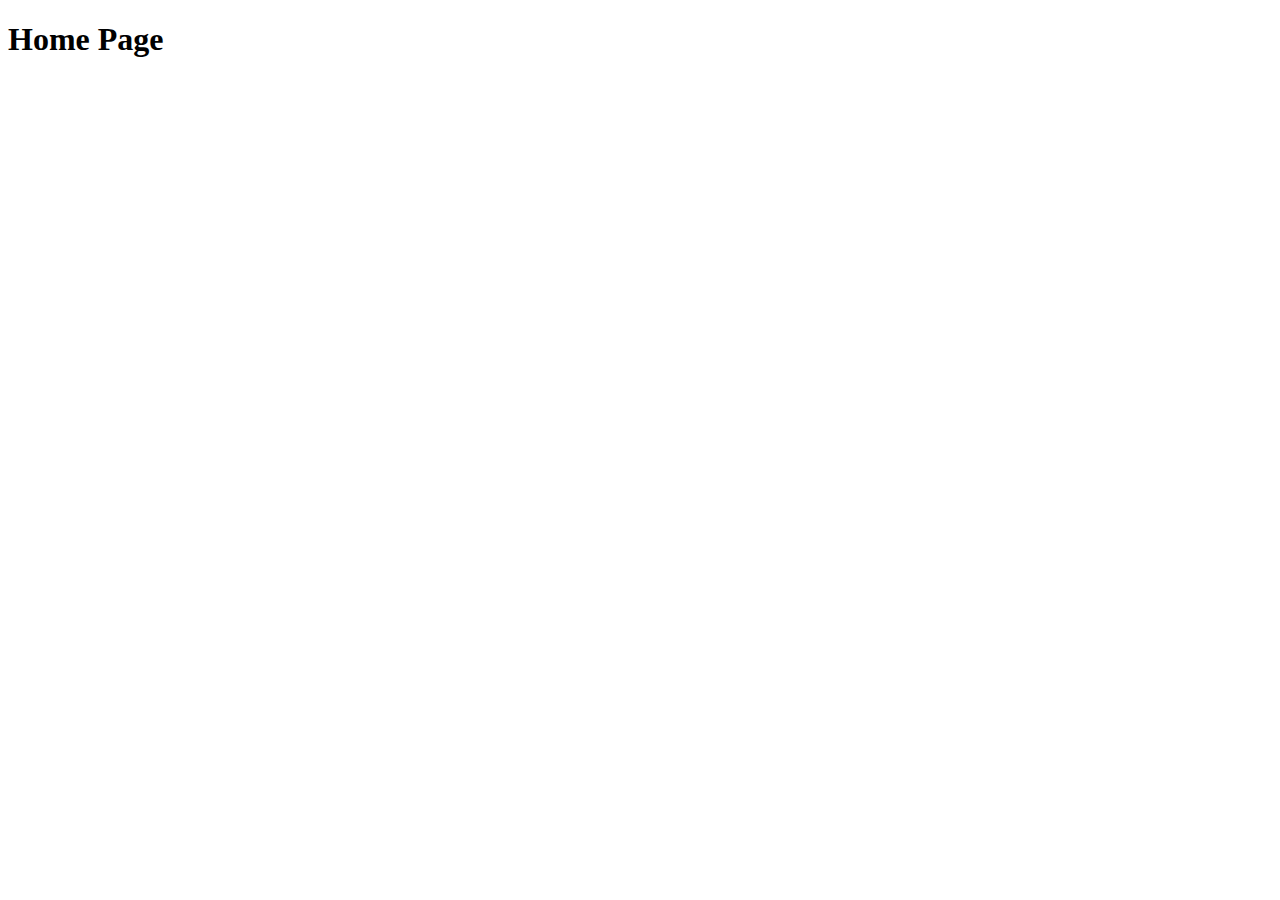
==== index.html @ c5b41bb3 "Also updated index" ====
<!DOCTYPE html>
<html lang="en">
<head>
    <meta charset="UTF-8">
    <meta http-equiv="X-UA-Compatible" content="IE=edge">
    <meta name="viewport" content="width=device-width, initial-scale=1.0">
    <title>Title</title>
</head>
<body>
    <h1>Home Page</h1>
</body>
</html>
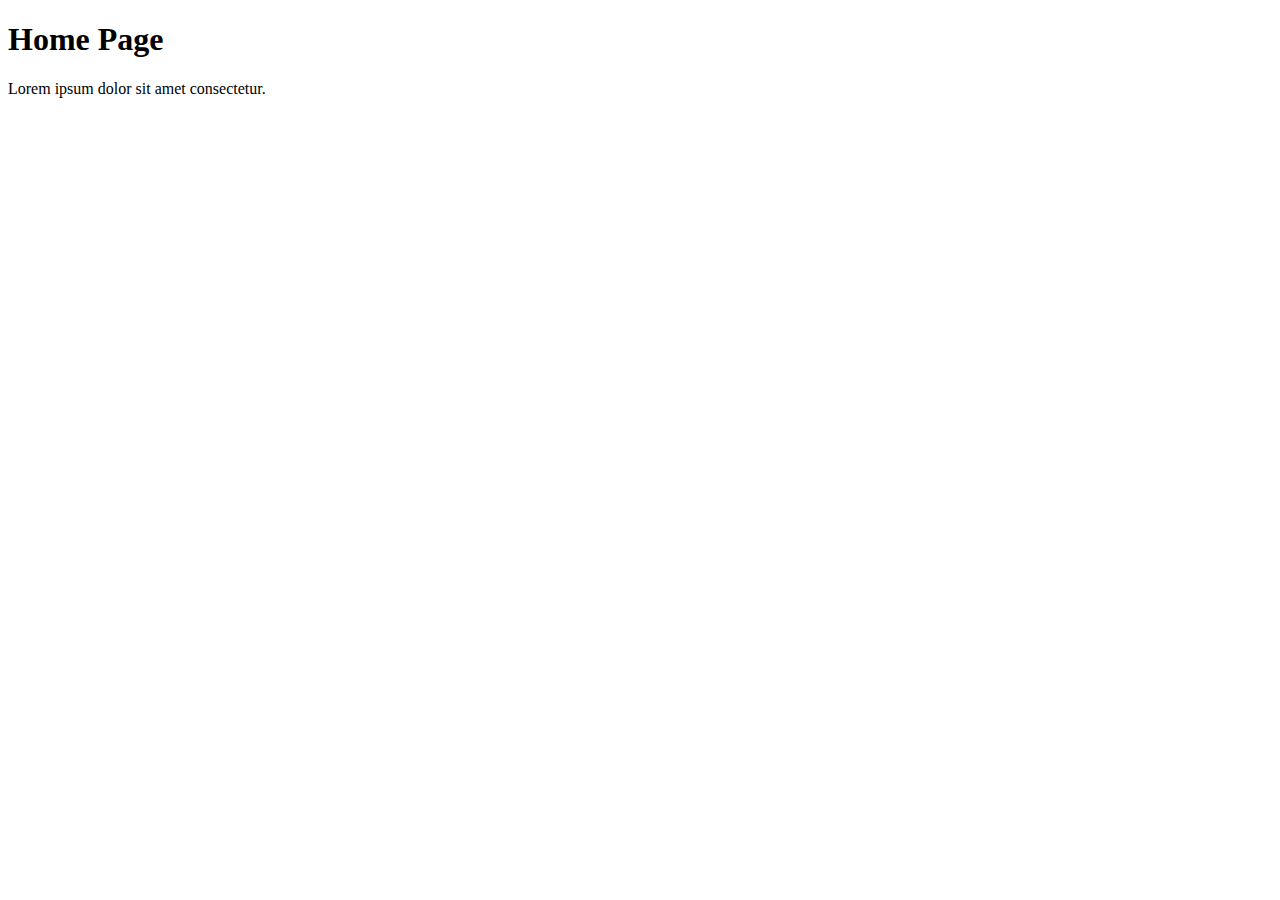
==== commit 2b710f7f: "Restored to try stash" ====
--- a/index.html
+++ b/index.html
@@ -8,5 +8,6 @@
 </head>
 <body>
     <h1>Home Page</h1>
+    <p>Lorem ipsum dolor sit amet consectetur.</p>
 </body>
 </html>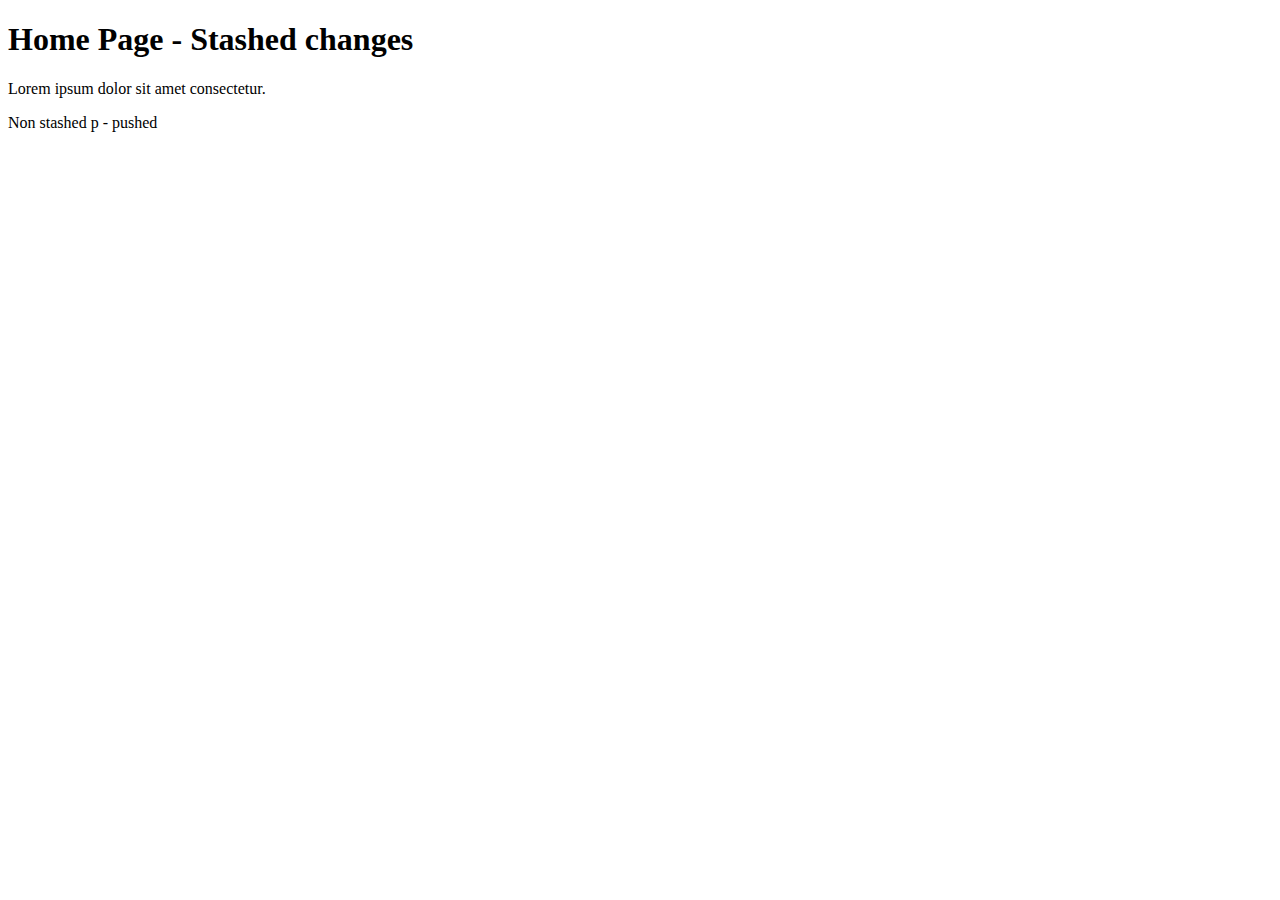
==== commit bad8581f: "Non stashed changes" ====
--- a/index.html
+++ b/index.html
@@ -4,10 +4,11 @@
     <meta charset="UTF-8">
     <meta http-equiv="X-UA-Compatible" content="IE=edge">
     <meta name="viewport" content="width=device-width, initial-scale=1.0">
-    <title>Title</title>
+    <title>Title | Stashed</title>
 </head>
 <body>
-    <h1>Home Page</h1>
+    <h1>Home Page - Stashed changes</h1>
     <p>Lorem ipsum dolor sit amet consectetur.</p>
+    <p>Non stashed p - pushed</p>
 </body>
 </html>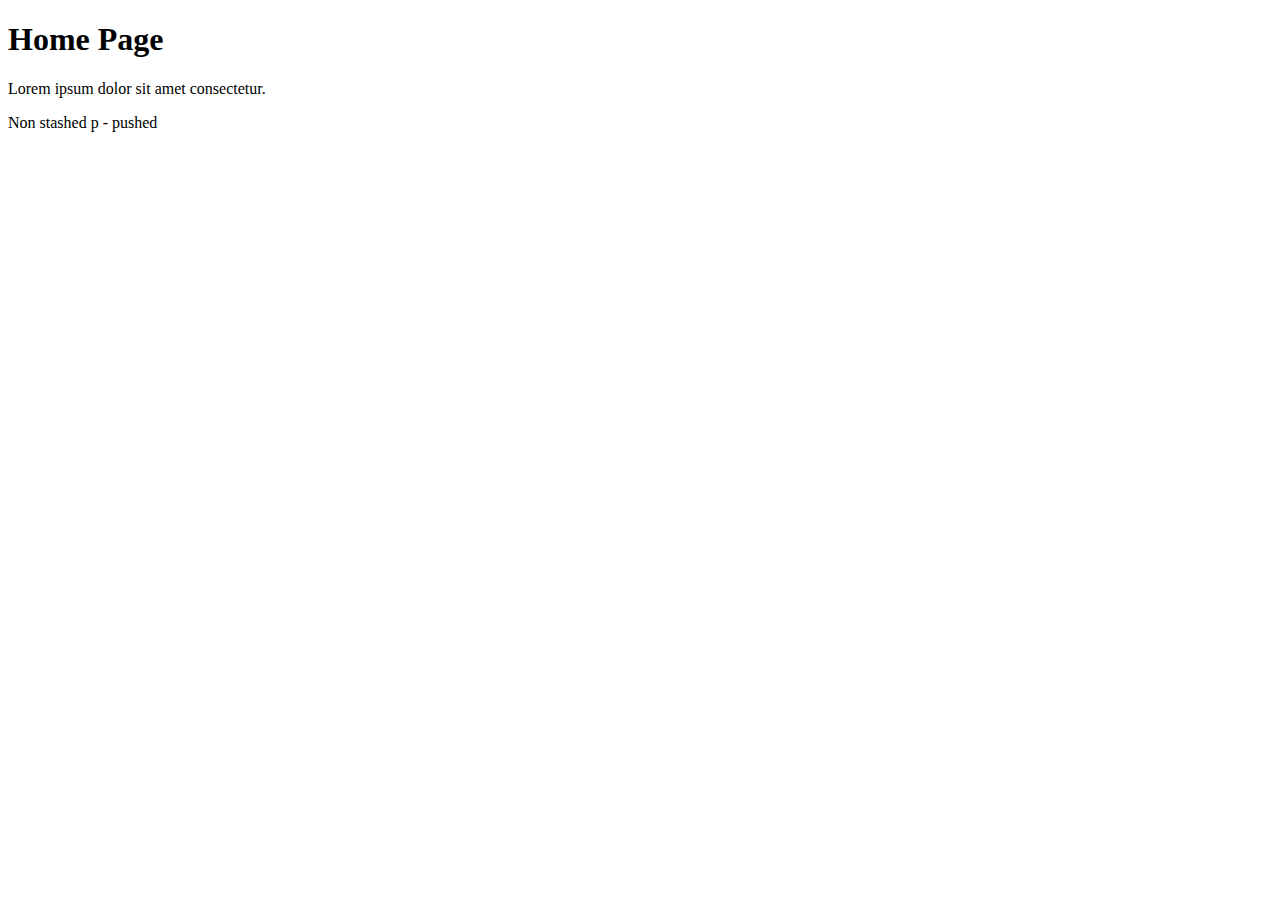
==== commit 7471ab82: "Restoring upto non-stashed changes" ====
--- a/index.html
+++ b/index.html
@@ -7,7 +7,7 @@
     <title>Title | Stashed</title>
 </head>
 <body>
-    <h1>Home Page - Stashed changes</h1>
+    <h1>Home Page</h1>
     <p>Lorem ipsum dolor sit amet consectetur.</p>
     <p>Non stashed p - pushed</p>
 </body>
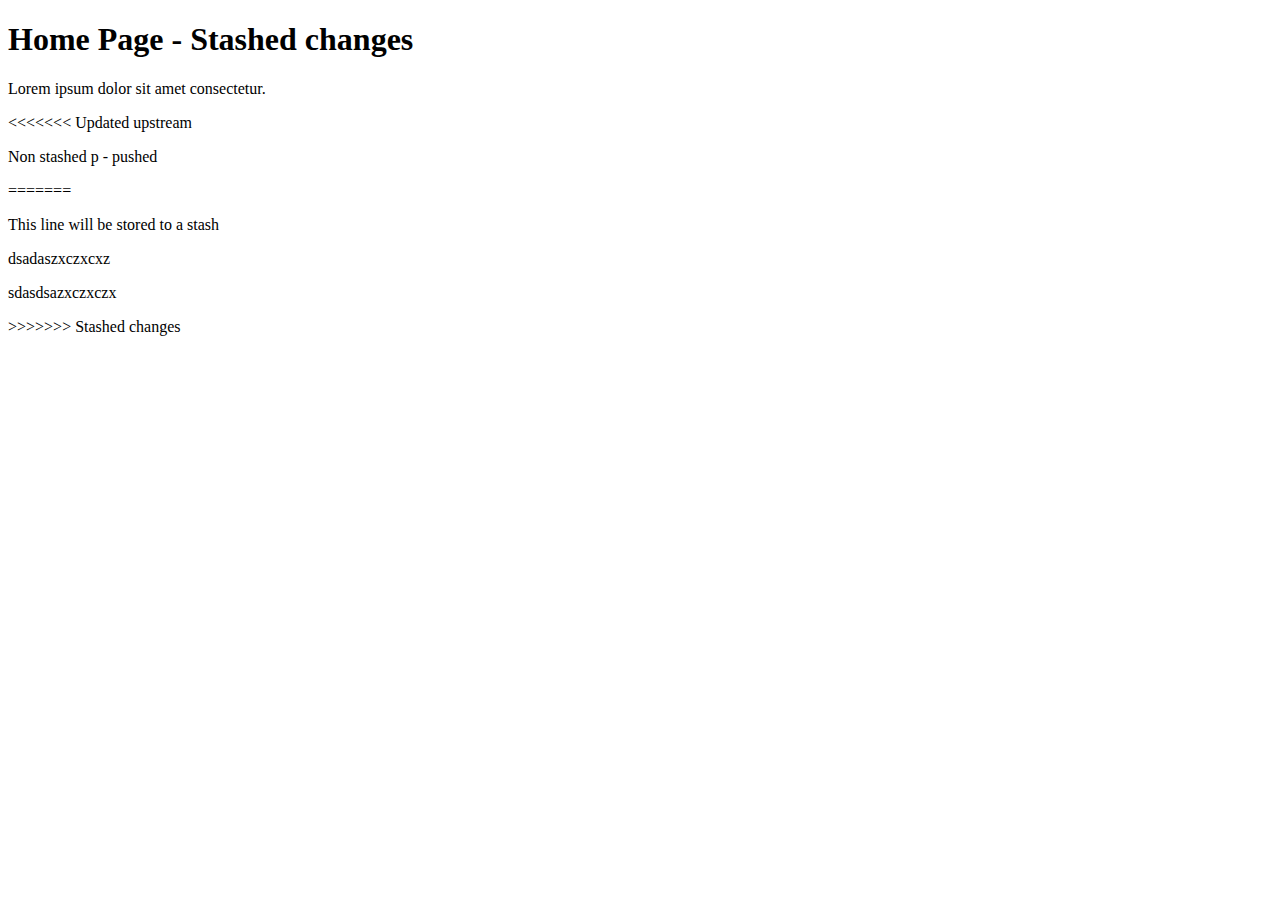
==== commit e807b1dd: "Restored to stash save" ====
--- a/index.html
+++ b/index.html
@@ -7,8 +7,14 @@
     <title>Title | Stashed</title>
 </head>
 <body>
-    <h1>Home Page</h1>
+    <h1>Home Page - Stashed changes</h1>
     <p>Lorem ipsum dolor sit amet consectetur.</p>
+<<<<<<< Updated upstream
     <p>Non stashed p - pushed</p>
+=======
+    <p>This line will be stored to a stash</p>
+    <p>dsadaszxczxcxz</p>
+    <p>sdasdsazxczxczx</p>
+>>>>>>> Stashed changes
 </body>
 </html>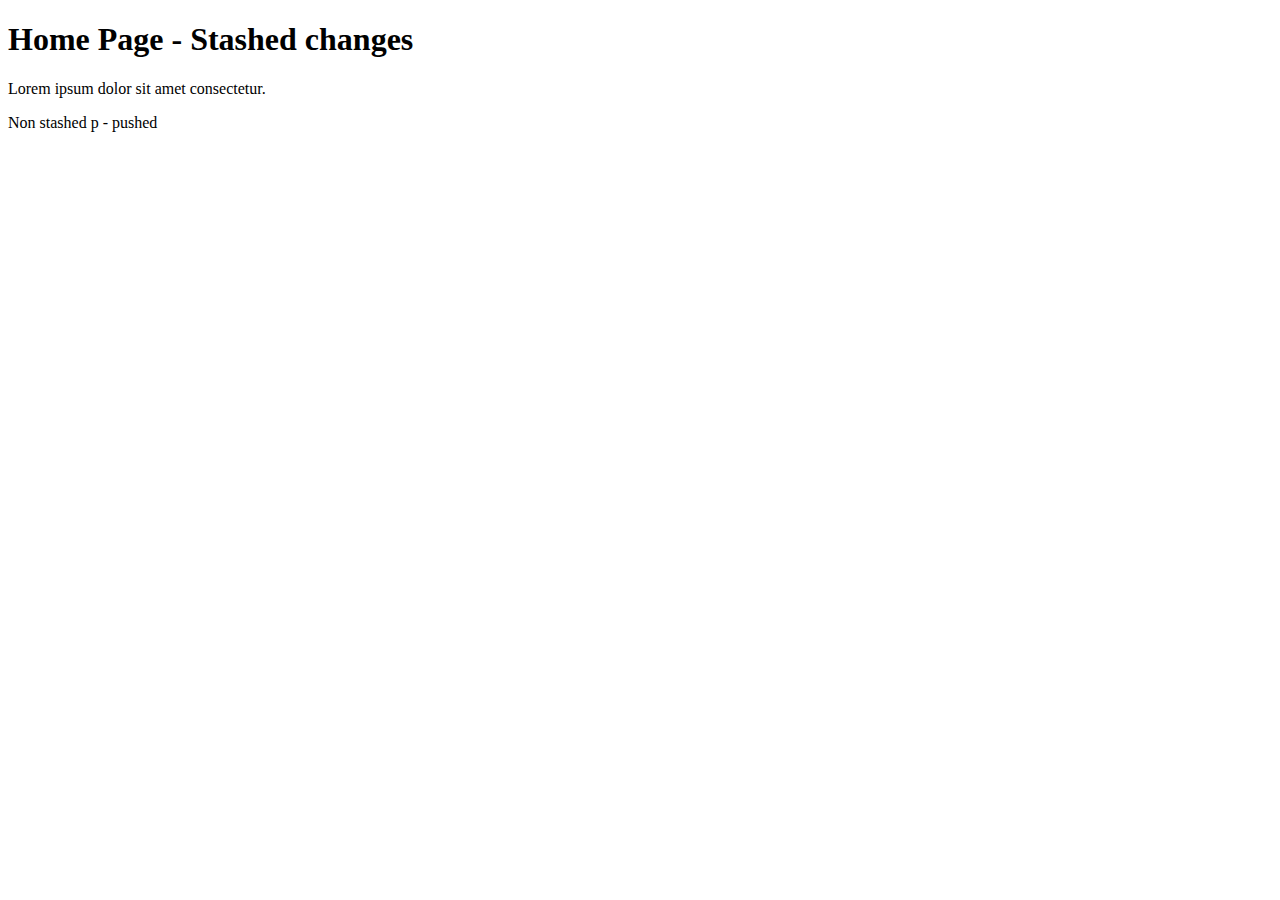
==== commit 9c87a2bd: "After Stash application" ====
--- a/index.html
+++ b/index.html
@@ -9,12 +9,6 @@
 <body>
     <h1>Home Page - Stashed changes</h1>
     <p>Lorem ipsum dolor sit amet consectetur.</p>
-<<<<<<< Updated upstream
     <p>Non stashed p - pushed</p>
-=======
-    <p>This line will be stored to a stash</p>
-    <p>dsadaszxczxcxz</p>
-    <p>sdasdsazxczxczx</p>
->>>>>>> Stashed changes
 </body>
 </html>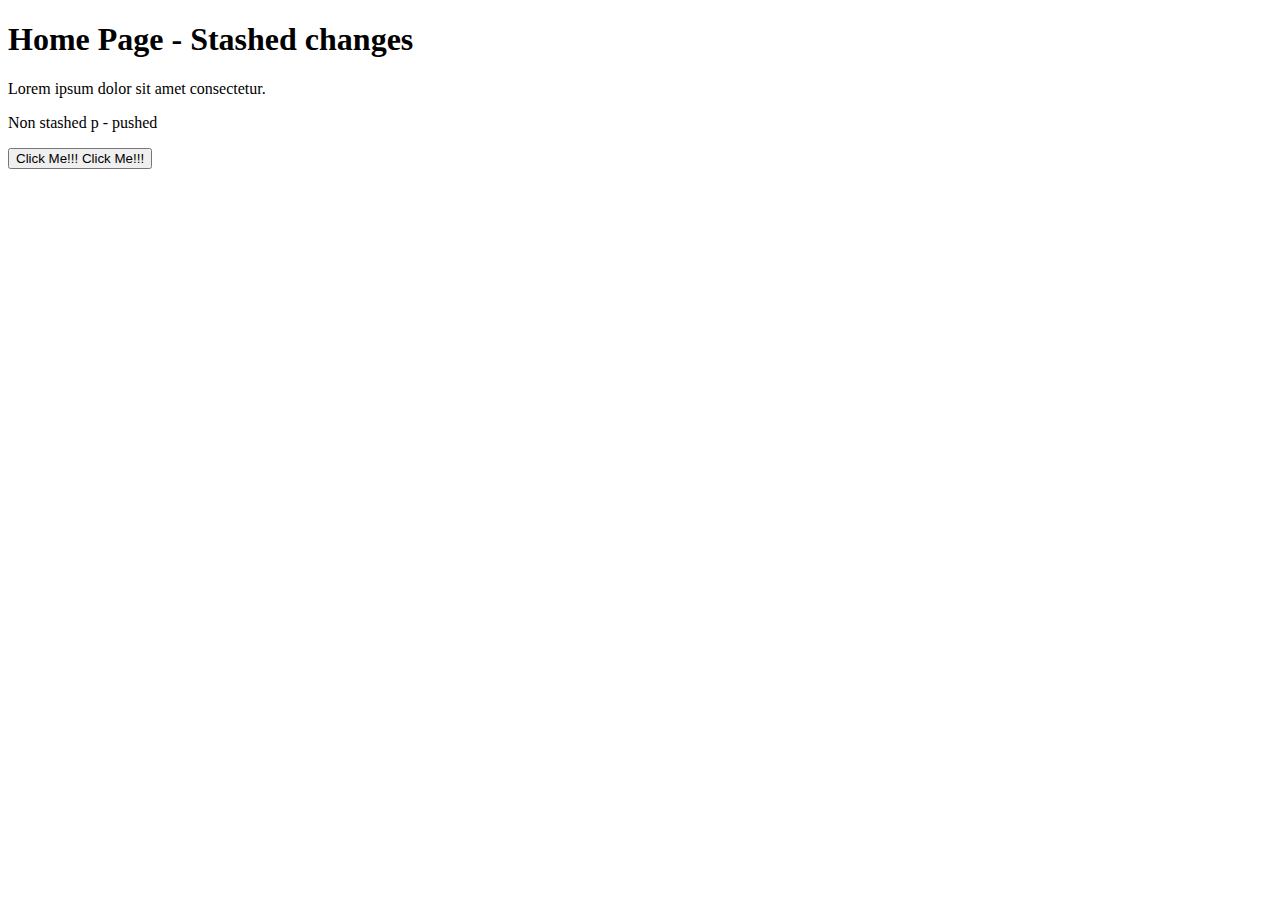
==== commit 048f408a: "Added Button Click Megit status!" ====
--- a/index.html
+++ b/index.html
@@ -10,5 +10,6 @@
     <h1>Home Page - Stashed changes</h1>
     <p>Lorem ipsum dolor sit amet consectetur.</p>
     <p>Non stashed p - pushed</p>
+    <button type="submit">Click Me!!! Click Me!!!</button>
 </body>
 </html>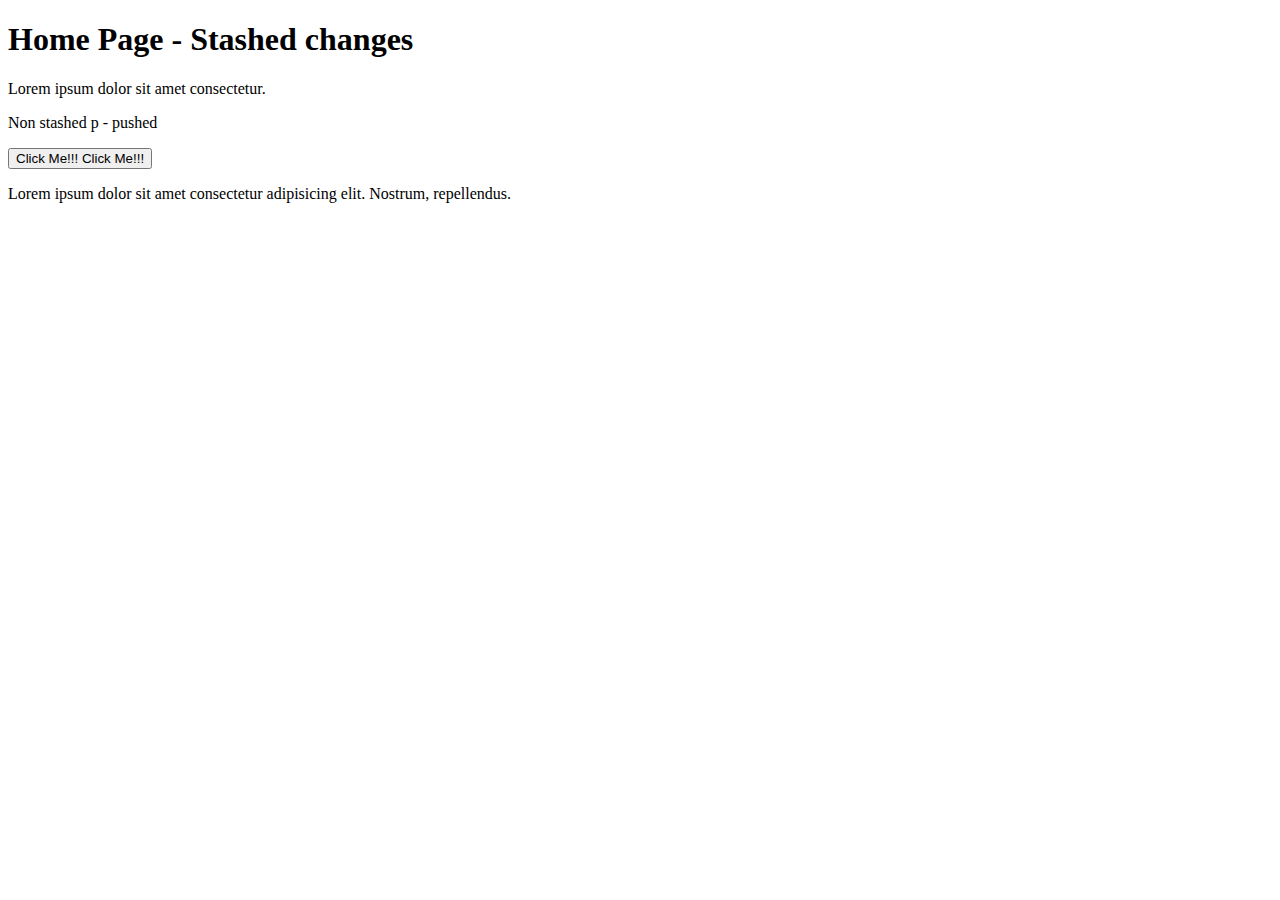
==== commit b0ee4de8: "Index Update" ====
--- a/index.html
+++ b/index.html
@@ -11,5 +11,6 @@
     <p>Lorem ipsum dolor sit amet consectetur.</p>
     <p>Non stashed p - pushed</p>
     <button type="submit">Click Me!!! Click Me!!!</button>
+    <p>Lorem ipsum dolor sit amet consectetur adipisicing elit. Nostrum, repellendus.</p>
 </body>
 </html>